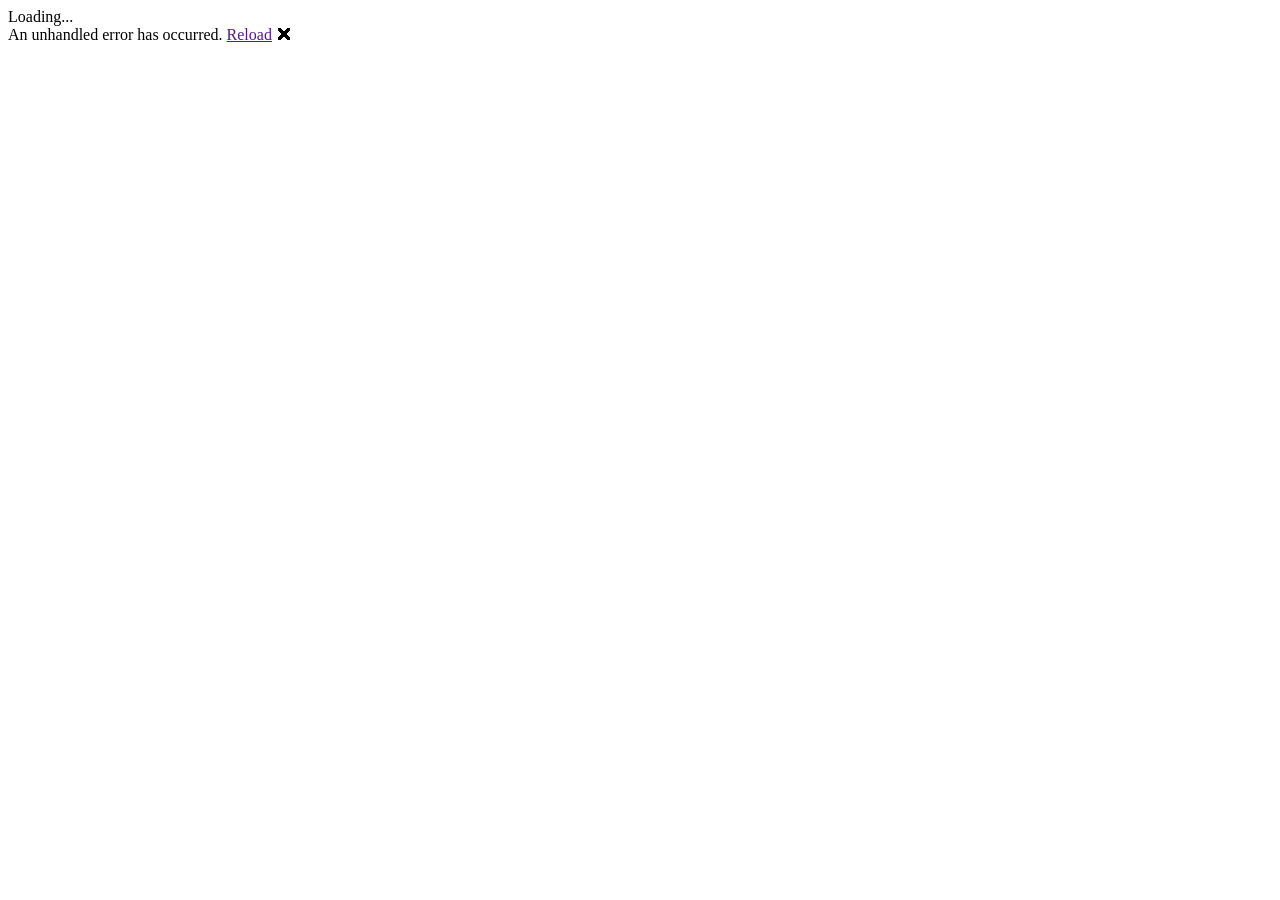
==== index.html @ 81845b3c "First Commit for EdiViewer" ====
<!DOCTYPE html>
<html lang="en">

<head>
    <meta charset="utf-8" />
    <meta name="viewport" content="width=device-width, initial-scale=1.0, maximum-scale=1.0, user-scalable=no" />
    <title>EdiViewer</title>
    <base href="https://gopianan.github.io/gopianand.github.io/" />
    <link href="css/bootstrap/bootstrap.min.css" rel="stylesheet" />
    <link href="css/app.css" rel="stylesheet" />
    <link href="EdiViewer.styles.css" rel="stylesheet" />
</head>

<body>
    <div id="app">Loading...</div>

    <div id="blazor-error-ui">
        An unhandled error has occurred.
        <a href="" class="reload">Reload</a>
        <a class="dismiss">🗙</a>
    </div>
    <script src="_framework/blazor.webassembly.js"></script>
</body>

</html>
---- css/app.css ----
﻿@import url('open-iconic/font/css/open-iconic-bootstrap.min.css');

html, body {
    font-family: 'Helvetica Neue', Helvetica, Arial, sans-serif;
}

h1:focus {
    outline: none;
}

a, .btn-link {
    color: #0071c1;
}

.btn-primary {
    color: #fff;
    background-color: #1b6ec2;
    border-color: #1861ac;
}

.content {
    padding-top: 1.1rem;
}

.valid.modified:not([type=checkbox]) {
    outline: 1px solid #26b050;
}

.invalid {
    outline: 1px solid red;
}

.validation-message {
    color: red;
}

#blazor-error-ui {
    background: lightyellow;
    bottom: 0;
    box-shadow: 0 -1px 2px rgba(0, 0, 0, 0.2);
    display: none;
    left: 0;
    padding: 0.6rem 1.25rem 0.7rem 1.25rem;
    position: fixed;
    width: 100%;
    z-index: 1000;
}

    #blazor-error-ui .dismiss {
        cursor: pointer;
        position: absolute;
        right: 0.75rem;
        top: 0.5rem;
    }

.blazor-error-boundary {
    background: url([data-uri]) no-repeat 1rem/1.8rem, #b32121;
    padding: 1rem 1rem 1rem 3.7rem;
    color: white;
}

    .blazor-error-boundary::after {
        content: "An error has occurred."
    }
---- EdiViewer.styles.css ----
/* /Shared/MainLayout.razor.rz.scp.css */
.page[b-gcl6d0jwvg] {
    position: relative;
    display: flex;
    flex-direction: column;
}

main[b-gcl6d0jwvg] {
    flex: 1;
}

.sidebar[b-gcl6d0jwvg] {
    background-image: linear-gradient(180deg, rgb(5, 39, 103) 0%, #3a0647 70%);
}

.top-row[b-gcl6d0jwvg] {
    background-color: #f7f7f7;
    border-bottom: 1px solid #d6d5d5;
    justify-content: flex-end;
    height: 3.5rem;
    display: flex;
    align-items: center;
}

    .top-row[b-gcl6d0jwvg]  a, .top-row[b-gcl6d0jwvg]  .btn-link {
        white-space: nowrap;
        margin-left: 1.5rem;
        text-decoration: none;
    }

    .top-row[b-gcl6d0jwvg]  a:hover, .top-row[b-gcl6d0jwvg]  .btn-link:hover {
        text-decoration: underline;
    }

    .top-row[b-gcl6d0jwvg]  a:first-child {
        overflow: hidden;
        text-overflow: ellipsis;
    }

@media (max-width: 640.98px) {
    .top-row:not(.auth)[b-gcl6d0jwvg] {
        display: none;
    }

    .top-row.auth[b-gcl6d0jwvg] {
        justify-content: space-between;
    }

    .top-row[b-gcl6d0jwvg]  a, .top-row[b-gcl6d0jwvg]  .btn-link {
        margin-left: 0;
    }
}

@media (min-width: 641px) {
    .page[b-gcl6d0jwvg] {
        flex-direction: row;
    }

    .sidebar[b-gcl6d0jwvg] {
        width: 250px;
        height: 100vh;
        position: sticky;
        top: 0;
    }

    .top-row[b-gcl6d0jwvg] {
        position: sticky;
        top: 0;
        z-index: 1;
    }

    .top-row.auth[b-gcl6d0jwvg]  a:first-child {
        flex: 1;
        text-align: right;
        width: 0;
    }

    .top-row[b-gcl6d0jwvg], article[b-gcl6d0jwvg] {
        padding-left: 2rem !important;
        padding-right: 1.5rem !important;
    }
}
/* /Shared/NavMenu.razor.rz.scp.css */
.navbar-toggler[b-cta02o401c] {
    background-color: rgba(255, 255, 255, 0.1);
}

.top-row[b-cta02o401c] {
    height: 3.5rem;
    background-color: rgba(0,0,0,0.4);
}

.navbar-brand[b-cta02o401c] {
    font-size: 1.1rem;
}

.oi[b-cta02o401c] {
    width: 2rem;
    font-size: 1.1rem;
    vertical-align: text-top;
    top: -2px;
}

.nav-item[b-cta02o401c] {
    font-size: 0.9rem;
    padding-bottom: 0.5rem;
}

    .nav-item:first-of-type[b-cta02o401c] {
        padding-top: 1rem;
    }

    .nav-item:last-of-type[b-cta02o401c] {
        padding-bottom: 1rem;
    }

    .nav-item[b-cta02o401c]  a {
        color: #d7d7d7;
        border-radius: 4px;
        height: 3rem;
        display: flex;
        align-items: center;
        line-height: 3rem;
    }

.nav-item[b-cta02o401c]  a.active {
    background-color: rgba(255,255,255,0.25);
    color: white;
}

.nav-item[b-cta02o401c]  a:hover {
    background-color: rgba(255,255,255,0.1);
    color: white;
}

@media (min-width: 641px) {
    .navbar-toggler[b-cta02o401c] {
        display: none;
    }

    .collapse[b-cta02o401c] {
        /* Never collapse the sidebar for wide screens */
        display: block;
    }
}
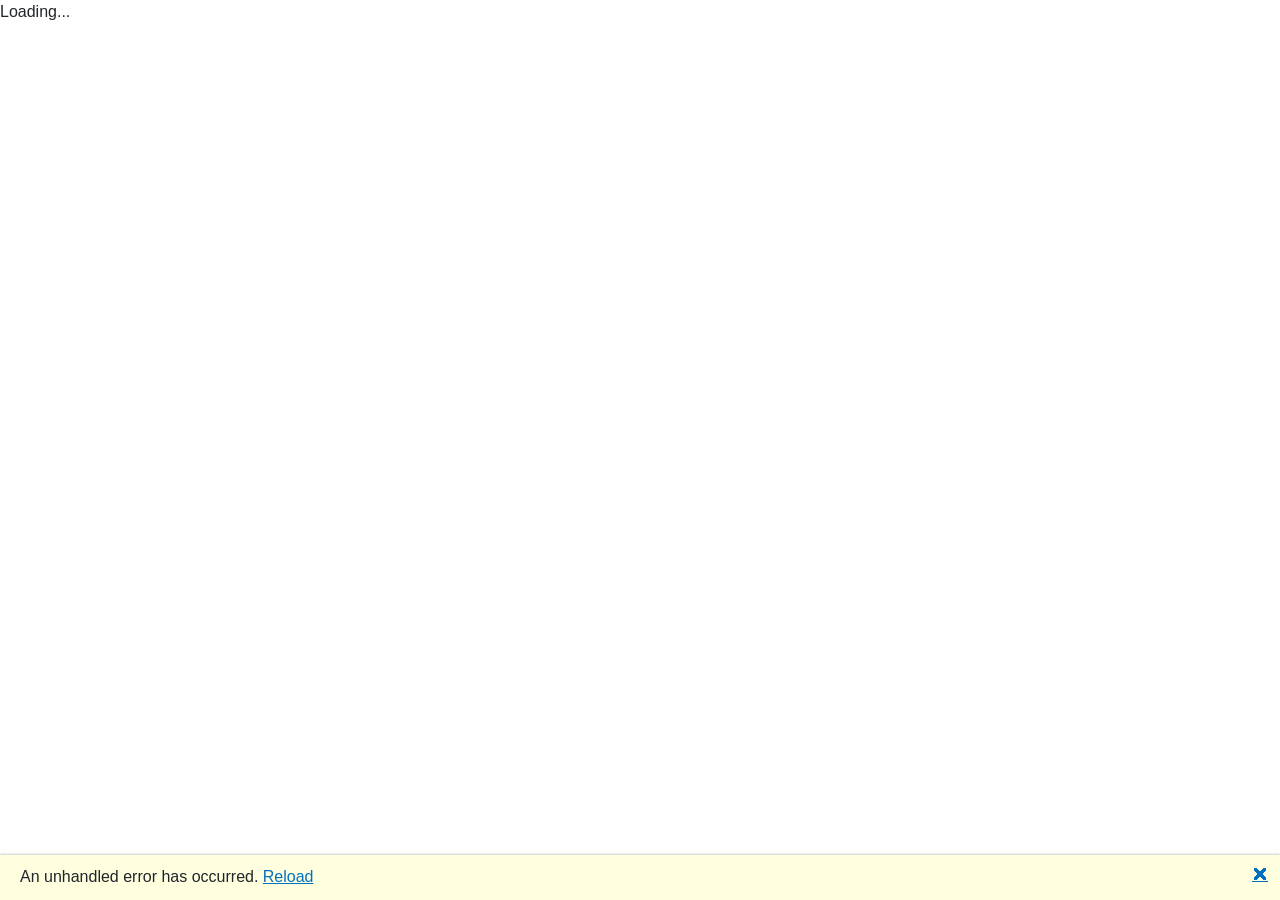
==== commit 4eba430f: "Updates to the Ediviewer with Form Posting Updates to the Ediviewer with Form Posting" ====
--- a/index.html
+++ b/index.html
@@ -1,25 +1,29 @@
-<!DOCTYPE html>
-<html lang="en">
-
-<head>
-    <meta charset="utf-8" />
-    <meta name="viewport" content="width=device-width, initial-scale=1.0, maximum-scale=1.0, user-scalable=no" />
-    <title>EdiViewer</title>
-    <base href="https://gopianan.github.io/gopianand.github.io/" />
-    <link href="css/bootstrap/bootstrap.min.css" rel="stylesheet" />
-    <link href="css/app.css" rel="stylesheet" />
-    <link href="EdiViewer.styles.css" rel="stylesheet" />
-</head>
-
-<body>
-    <div id="app">Loading...</div>
-
-    <div id="blazor-error-ui">
-        An unhandled error has occurred.
-        <a href="" class="reload">Reload</a>
-        <a class="dismiss">🗙</a>
-    </div>
-    <script src="_framework/blazor.webassembly.js"></script>
-</body>
-
-</html>
+<!DOCTYPE html>
+<html lang="en">
+
+<head>
+    <meta charset="utf-8" />
+    <meta name="viewport" content="width=device-width, initial-scale=1.0, maximum-scale=1.0, user-scalable=no" />
+    <title>EdiViewer</title>
+    <base href="/" />
+    <link href="css/bootstrap/bootstrap.min.css" rel="stylesheet" />
+    <link href="css/app.css" rel="stylesheet" />
+    <link href="EdiViewer.styles.css" rel="stylesheet" />
+    <link href="manifest.json" rel="manifest" />
+    <link rel="apple-touch-icon" sizes="512x512" href="icon-512.png" />
+    <link rel="apple-touch-icon" sizes="192x192" href="icon-192.png" />
+</head>
+
+<body>
+    <div id="app">Loading...</div>
+
+    <div id="blazor-error-ui">
+        An unhandled error has occurred.
+        <a href="" class="reload">Reload</a>
+        <a class="dismiss">🗙</a>
+    </div>
+    <script src="_framework/blazor.webassembly.js"></script>
+    <script>navigator.serviceWorker.register('service-worker.js');</script>
+</body>
+
+</html>
--- a/css/app.css
+++ b/css/app.css
@@ -1,64 +1,64 @@
-﻿@import url('open-iconic/font/css/open-iconic-bootstrap.min.css');
-
-html, body {
-    font-family: 'Helvetica Neue', Helvetica, Arial, sans-serif;
-}
-
-h1:focus {
-    outline: none;
-}
-
-a, .btn-link {
-    color: #0071c1;
-}
-
-.btn-primary {
-    color: #fff;
-    background-color: #1b6ec2;
-    border-color: #1861ac;
-}
-
-.content {
-    padding-top: 1.1rem;
-}
-
-.valid.modified:not([type=checkbox]) {
-    outline: 1px solid #26b050;
-}
-
-.invalid {
-    outline: 1px solid red;
-}
-
-.validation-message {
-    color: red;
-}
-
-#blazor-error-ui {
-    background: lightyellow;
-    bottom: 0;
-    box-shadow: 0 -1px 2px rgba(0, 0, 0, 0.2);
-    display: none;
-    left: 0;
-    padding: 0.6rem 1.25rem 0.7rem 1.25rem;
-    position: fixed;
-    width: 100%;
-    z-index: 1000;
-}
-
-    #blazor-error-ui .dismiss {
-        cursor: pointer;
-        position: absolute;
-        right: 0.75rem;
-        top: 0.5rem;
-    }
-
-.blazor-error-boundary {
-    background: url([data-uri]) no-repeat 1rem/1.8rem, #b32121;
-    padding: 1rem 1rem 1rem 3.7rem;
-    color: white;
-}
-
-    .blazor-error-boundary::after {
-        content: "An error has occurred."
-    }
+﻿@import url('open-iconic/font/css/open-iconic-bootstrap.min.css');
+
+html, body {
+    font-family: 'Helvetica Neue', Helvetica, Arial, sans-serif;
+}
+
+h1:focus {
+    outline: none;
+}
+
+a, .btn-link {
+    color: #0071c1;
+}
+
+.btn-primary {
+    color: #fff;
+    background-color: #1b6ec2;
+    border-color: #1861ac;
+}
+
+.content {
+    padding-top: 1.1rem;
+}
+
+.valid.modified:not([type=checkbox]) {
+    outline: 1px solid #26b050;
+}
+
+.invalid {
+    outline: 1px solid red;
+}
+
+.validation-message {
+    color: red;
+}
+
+#blazor-error-ui {
+    background: lightyellow;
+    bottom: 0;
+    box-shadow: 0 -1px 2px rgba(0, 0, 0, 0.2);
+    display: none;
+    left: 0;
+    padding: 0.6rem 1.25rem 0.7rem 1.25rem;
+    position: fixed;
+    width: 100%;
+    z-index: 1000;
+}
+
+    #blazor-error-ui .dismiss {
+        cursor: pointer;
+        position: absolute;
+        right: 0.75rem;
+        top: 0.5rem;
+    }
+
+.blazor-error-boundary {
+    background: url([data-uri]) no-repeat 1rem/1.8rem, #b32121;
+    padding: 1rem 1rem 1rem 3.7rem;
+    color: white;
+}
+
+    .blazor-error-boundary::after {
+        content: "An error has occurred."
+    }
--- a/EdiViewer.styles.css
+++ b/EdiViewer.styles.css
@@ -1,145 +1,145 @@
-/* /Shared/MainLayout.razor.rz.scp.css */
-.page[b-gcl6d0jwvg] {
-    position: relative;
-    display: flex;
-    flex-direction: column;
-}
-
-main[b-gcl6d0jwvg] {
-    flex: 1;
-}
-
-.sidebar[b-gcl6d0jwvg] {
-    background-image: linear-gradient(180deg, rgb(5, 39, 103) 0%, #3a0647 70%);
-}
-
-.top-row[b-gcl6d0jwvg] {
-    background-color: #f7f7f7;
-    border-bottom: 1px solid #d6d5d5;
-    justify-content: flex-end;
-    height: 3.5rem;
-    display: flex;
-    align-items: center;
-}
-
-    .top-row[b-gcl6d0jwvg]  a, .top-row[b-gcl6d0jwvg]  .btn-link {
-        white-space: nowrap;
-        margin-left: 1.5rem;
-        text-decoration: none;
-    }
-
-    .top-row[b-gcl6d0jwvg]  a:hover, .top-row[b-gcl6d0jwvg]  .btn-link:hover {
-        text-decoration: underline;
-    }
-
-    .top-row[b-gcl6d0jwvg]  a:first-child {
-        overflow: hidden;
-        text-overflow: ellipsis;
-    }
-
-@media (max-width: 640.98px) {
-    .top-row:not(.auth)[b-gcl6d0jwvg] {
-        display: none;
-    }
-
-    .top-row.auth[b-gcl6d0jwvg] {
-        justify-content: space-between;
-    }
-
-    .top-row[b-gcl6d0jwvg]  a, .top-row[b-gcl6d0jwvg]  .btn-link {
-        margin-left: 0;
-    }
-}
-
-@media (min-width: 641px) {
-    .page[b-gcl6d0jwvg] {
-        flex-direction: row;
-    }
-
-    .sidebar[b-gcl6d0jwvg] {
-        width: 250px;
-        height: 100vh;
-        position: sticky;
-        top: 0;
-    }
-
-    .top-row[b-gcl6d0jwvg] {
-        position: sticky;
-        top: 0;
-        z-index: 1;
-    }
-
-    .top-row.auth[b-gcl6d0jwvg]  a:first-child {
-        flex: 1;
-        text-align: right;
-        width: 0;
-    }
-
-    .top-row[b-gcl6d0jwvg], article[b-gcl6d0jwvg] {
-        padding-left: 2rem !important;
-        padding-right: 1.5rem !important;
-    }
-}
-/* /Shared/NavMenu.razor.rz.scp.css */
-.navbar-toggler[b-cta02o401c] {
-    background-color: rgba(255, 255, 255, 0.1);
-}
-
-.top-row[b-cta02o401c] {
-    height: 3.5rem;
-    background-color: rgba(0,0,0,0.4);
-}
-
-.navbar-brand[b-cta02o401c] {
-    font-size: 1.1rem;
-}
-
-.oi[b-cta02o401c] {
-    width: 2rem;
-    font-size: 1.1rem;
-    vertical-align: text-top;
-    top: -2px;
-}
-
-.nav-item[b-cta02o401c] {
-    font-size: 0.9rem;
-    padding-bottom: 0.5rem;
-}
-
-    .nav-item:first-of-type[b-cta02o401c] {
-        padding-top: 1rem;
-    }
-
-    .nav-item:last-of-type[b-cta02o401c] {
-        padding-bottom: 1rem;
-    }
-
-    .nav-item[b-cta02o401c]  a {
-        color: #d7d7d7;
-        border-radius: 4px;
-        height: 3rem;
-        display: flex;
-        align-items: center;
-        line-height: 3rem;
-    }
-
-.nav-item[b-cta02o401c]  a.active {
-    background-color: rgba(255,255,255,0.25);
-    color: white;
-}
-
-.nav-item[b-cta02o401c]  a:hover {
-    background-color: rgba(255,255,255,0.1);
-    color: white;
-}
-
-@media (min-width: 641px) {
-    .navbar-toggler[b-cta02o401c] {
-        display: none;
-    }
-
-    .collapse[b-cta02o401c] {
-        /* Never collapse the sidebar for wide screens */
-        display: block;
-    }
-}
+/* /Shared/MainLayout.razor.rz.scp.css */
+.page[b-gcl6d0jwvg] {
+    position: relative;
+    display: flex;
+    flex-direction: column;
+}
+
+main[b-gcl6d0jwvg] {
+    flex: 1;
+}
+
+.sidebar[b-gcl6d0jwvg] {
+    background-image: linear-gradient(180deg, rgb(5, 39, 103) 0%, #3a0647 70%);
+}
+
+.top-row[b-gcl6d0jwvg] {
+    background-color: #f7f7f7;
+    border-bottom: 1px solid #d6d5d5;
+    justify-content: flex-end;
+    height: 3.5rem;
+    display: flex;
+    align-items: center;
+}
+
+    .top-row[b-gcl6d0jwvg]  a, .top-row[b-gcl6d0jwvg]  .btn-link {
+        white-space: nowrap;
+        margin-left: 1.5rem;
+        text-decoration: none;
+    }
+
+    .top-row[b-gcl6d0jwvg]  a:hover, .top-row[b-gcl6d0jwvg]  .btn-link:hover {
+        text-decoration: underline;
+    }
+
+    .top-row[b-gcl6d0jwvg]  a:first-child {
+        overflow: hidden;
+        text-overflow: ellipsis;
+    }
+
+@media (max-width: 640.98px) {
+    .top-row:not(.auth)[b-gcl6d0jwvg] {
+        display: none;
+    }
+
+    .top-row.auth[b-gcl6d0jwvg] {
+        justify-content: space-between;
+    }
+
+    .top-row[b-gcl6d0jwvg]  a, .top-row[b-gcl6d0jwvg]  .btn-link {
+        margin-left: 0;
+    }
+}
+
+@media (min-width: 641px) {
+    .page[b-gcl6d0jwvg] {
+        flex-direction: row;
+    }
+
+    .sidebar[b-gcl6d0jwvg] {
+        width: 250px;
+        height: 100vh;
+        position: sticky;
+        top: 0;
+    }
+
+    .top-row[b-gcl6d0jwvg] {
+        position: sticky;
+        top: 0;
+        z-index: 1;
+    }
+
+    .top-row.auth[b-gcl6d0jwvg]  a:first-child {
+        flex: 1;
+        text-align: right;
+        width: 0;
+    }
+
+    .top-row[b-gcl6d0jwvg], article[b-gcl6d0jwvg] {
+        padding-left: 2rem !important;
+        padding-right: 1.5rem !important;
+    }
+}
+/* /Shared/NavMenu.razor.rz.scp.css */
+.navbar-toggler[b-cta02o401c] {
+    background-color: rgba(255, 255, 255, 0.1);
+}
+
+.top-row[b-cta02o401c] {
+    height: 3.5rem;
+    background-color: rgba(0,0,0,0.4);
+}
+
+.navbar-brand[b-cta02o401c] {
+    font-size: 1.1rem;
+}
+
+.oi[b-cta02o401c] {
+    width: 2rem;
+    font-size: 1.1rem;
+    vertical-align: text-top;
+    top: -2px;
+}
+
+.nav-item[b-cta02o401c] {
+    font-size: 0.9rem;
+    padding-bottom: 0.5rem;
+}
+
+    .nav-item:first-of-type[b-cta02o401c] {
+        padding-top: 1rem;
+    }
+
+    .nav-item:last-of-type[b-cta02o401c] {
+        padding-bottom: 1rem;
+    }
+
+    .nav-item[b-cta02o401c]  a {
+        color: #d7d7d7;
+        border-radius: 4px;
+        height: 3rem;
+        display: flex;
+        align-items: center;
+        line-height: 3rem;
+    }
+
+.nav-item[b-cta02o401c]  a.active {
+    background-color: rgba(255,255,255,0.25);
+    color: white;
+}
+
+.nav-item[b-cta02o401c]  a:hover {
+    background-color: rgba(255,255,255,0.1);
+    color: white;
+}
+
+@media (min-width: 641px) {
+    .navbar-toggler[b-cta02o401c] {
+        display: none;
+    }
+
+    .collapse[b-cta02o401c] {
+        /* Never collapse the sidebar for wide screens */
+        display: block;
+    }
+}
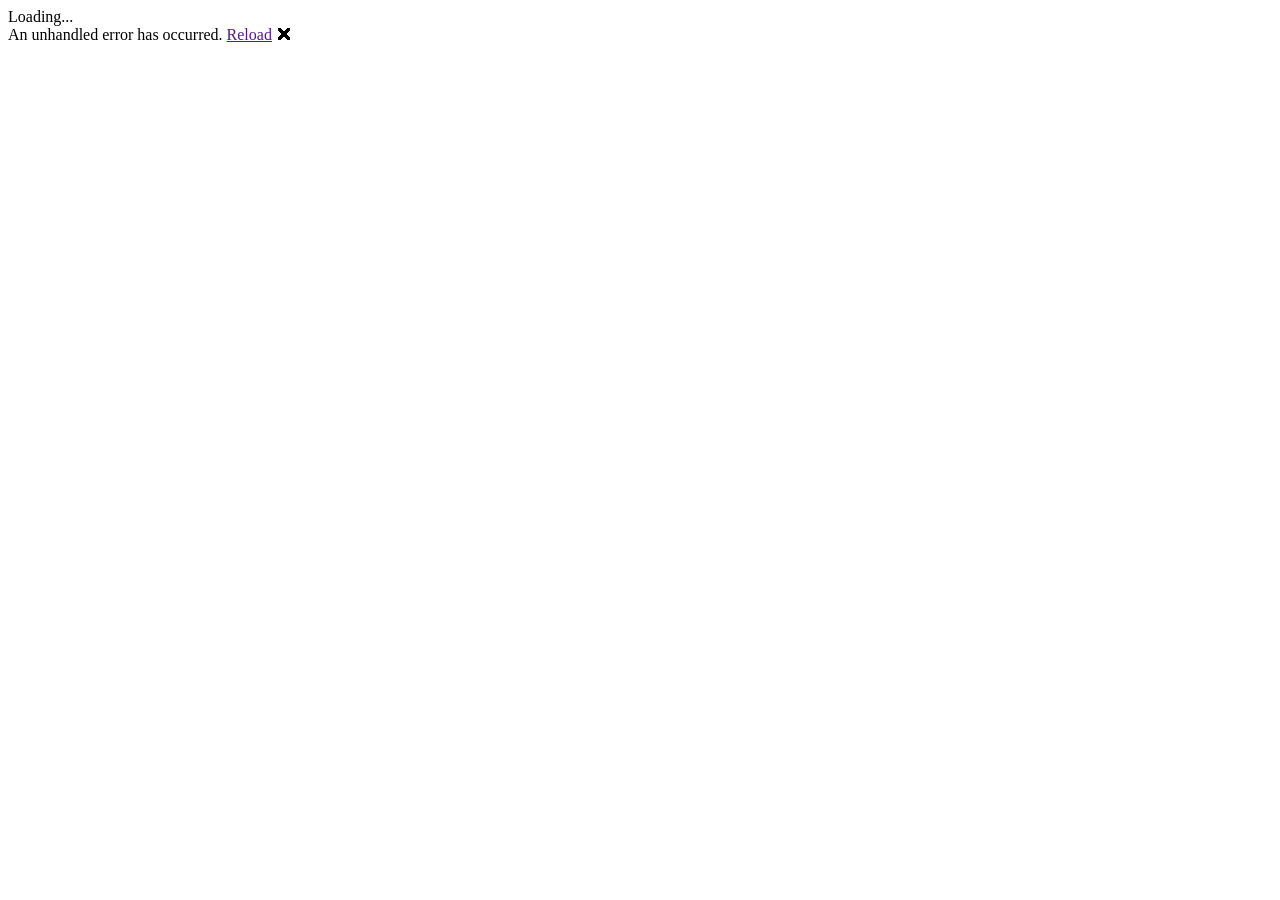
==== commit 1e4ffefd: "Updated index.html Updated index.html" ====
--- a/index.html
+++ b/index.html
@@ -5,7 +5,7 @@
     <meta charset="utf-8" />
     <meta name="viewport" content="width=device-width, initial-scale=1.0, maximum-scale=1.0, user-scalable=no" />
     <title>EdiViewer</title>
-    <base href="/" />
+    <base href="/EdiViewer/" />
     <link href="css/bootstrap/bootstrap.min.css" rel="stylesheet" />
     <link href="css/app.css" rel="stylesheet" />
     <link href="EdiViewer.styles.css" rel="stylesheet" />
